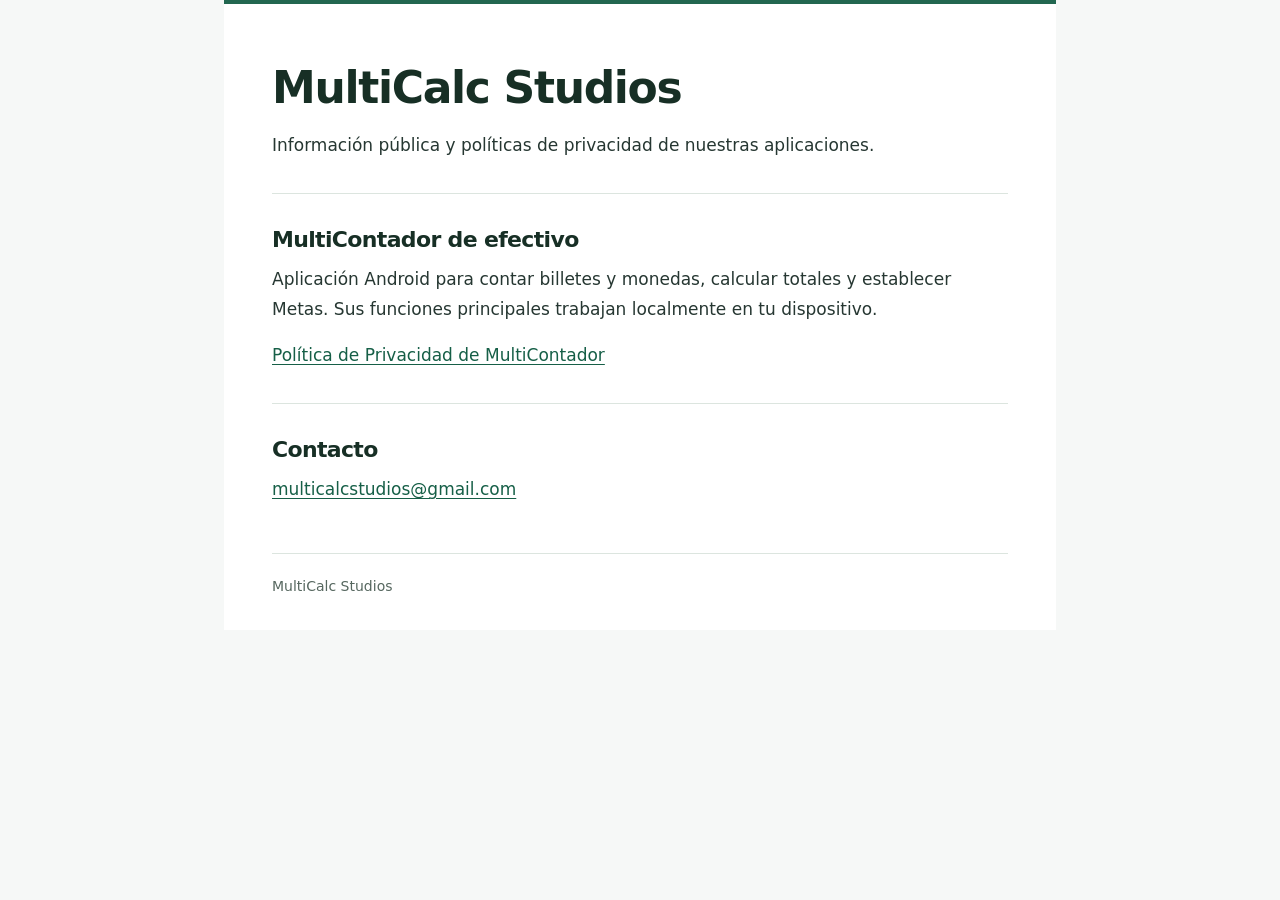
==== docs/index.html @ 552c7418 "Publish MultiCalc Studios site and MultiContador privacy policy" ====
<!doctype html>
<html lang="es">
  <head>
    <meta charset="utf-8" />
    <meta name="viewport" content="width=device-width, initial-scale=1" />
    <meta name="description" content="MultiCalc Studios: aplicaciones y políticas de privacidad." />
    <meta name="theme-color" content="#f6f8f7" />
    <link rel="icon" href="data:," />
    <title>MultiCalc Studios</title>
    <style>
      :root { color-scheme: light; font-family: system-ui, -apple-system, BlinkMacSystemFont, "Segoe UI", sans-serif; color: #263732; background: #f6f8f7; }
      * { box-sizing: border-box; }
      body { margin: 0; font-size: 1.0625rem; line-height: 1.75; }
      .page { width: min(100%, 52rem); margin-inline: auto; padding: 3.5rem 3rem 2rem; border-top: 4px solid #226750; background: #fff; }
      h1, h2 { color: #172f25; line-height: 1.25; letter-spacing: -0.03em; }
      h1 { margin: 0 0 1rem; font-size: clamp(2rem, 5vw, 2.75rem); }
      h2 { margin: 0 0 0.75rem; font-size: 1.375rem; }
      p { margin: 0 0 1rem; }
      section { margin-top: 2rem; padding-top: 2rem; border-top: 1px solid #dce5df; }
      a { color: #165f47; text-underline-offset: 0.2em; overflow-wrap: anywhere; }
      a:focus-visible { outline: 3px solid #226750; outline-offset: 4px; }
      footer { margin-top: 3rem; padding-top: 1.25rem; border-top: 1px solid #dce5df; color: #56675f; font-size: 0.875rem; }
      @media (max-width: 600px) { .page { padding: 2rem 1.25rem 1.5rem; } }
    </style>
  </head>
  <body>
    <div class="page">
      <header>
        <h1>MultiCalc Studios</h1>
        <p>Información pública y políticas de privacidad de nuestras aplicaciones.</p>
      </header>
      <main>
        <section aria-labelledby="multicontador">
          <h2 id="multicontador">MultiContador de efectivo</h2>
          <p>Aplicación Android para contar billetes y monedas, calcular totales y establecer Metas. Sus funciones principales trabajan localmente en tu dispositivo.</p>
          <p><a href="multicontador/privacidad/">Política de Privacidad de MultiContador</a></p>
        </section>
        <section aria-labelledby="contacto">
          <h2 id="contacto">Contacto</h2>
          <p><a href="mailto:multicalcstudios@gmail.com">multicalcstudios@gmail.com</a></p>
        </section>
      </main>
      <footer>MultiCalc Studios</footer>
    </div>
  </body>
</html>
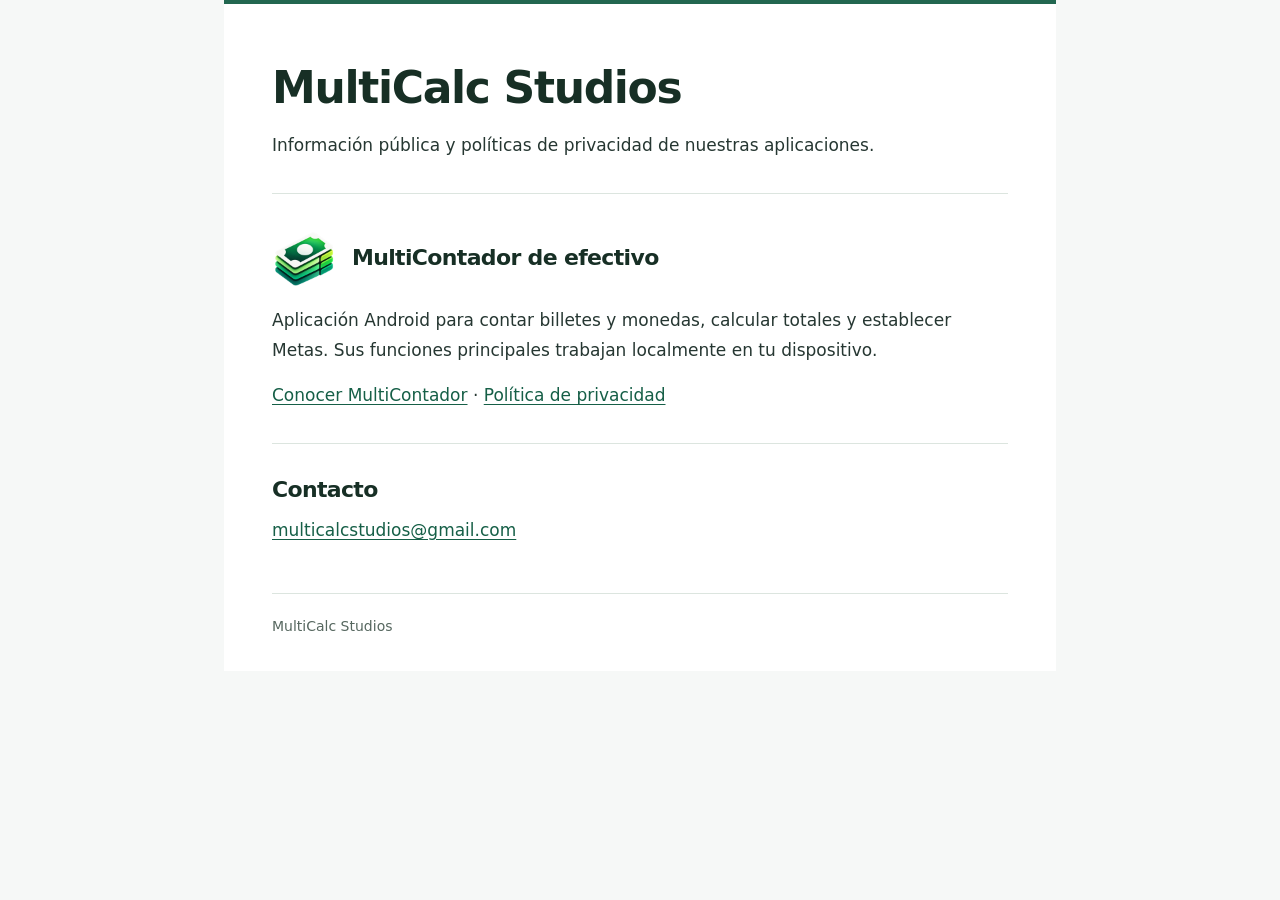
==== commit aac2f98b: "Add MultiContador landing page and official icons" ====
--- a/docs/index.html
+++ b/docs/index.html
@@ -15,6 +15,9 @@
       h1, h2 { color: #172f25; line-height: 1.25; letter-spacing: -0.03em; }
       h1 { margin: 0 0 1rem; font-size: clamp(2rem, 5vw, 2.75rem); }
       h2 { margin: 0 0 0.75rem; font-size: 1.375rem; }
+      .app-heading { display: flex; align-items: center; gap: 1rem; margin-bottom: 1rem; }
+      .app-heading img { display: block; width: 64px; height: 64px; flex: 0 0 auto; object-fit: contain; }
+      .app-heading h2 { margin: 0; }
       p { margin: 0 0 1rem; }
       section { margin-top: 2rem; padding-top: 2rem; border-top: 1px solid #dce5df; }
       a { color: #165f47; text-underline-offset: 0.2em; overflow-wrap: anywhere; }
@@ -31,9 +34,12 @@
       </header>
       <main>
         <section aria-labelledby="multicontador">
-          <h2 id="multicontador">MultiContador de efectivo</h2>
+          <div class="app-heading">
+            <img src="multicontador/assets/icons/android-chrome-192x192.png" width="192" height="192" alt="" decoding="async" />
+            <h2 id="multicontador">MultiContador de efectivo</h2>
+          </div>
           <p>Aplicación Android para contar billetes y monedas, calcular totales y establecer Metas. Sus funciones principales trabajan localmente en tu dispositivo.</p>
-          <p><a href="multicontador/privacidad/">Política de Privacidad de MultiContador</a></p>
+          <p><a href="multicontador/">Conocer MultiContador</a> · <a href="multicontador/privacidad/">Política de privacidad</a></p>
         </section>
         <section aria-labelledby="contacto">
           <h2 id="contacto">Contacto</h2>
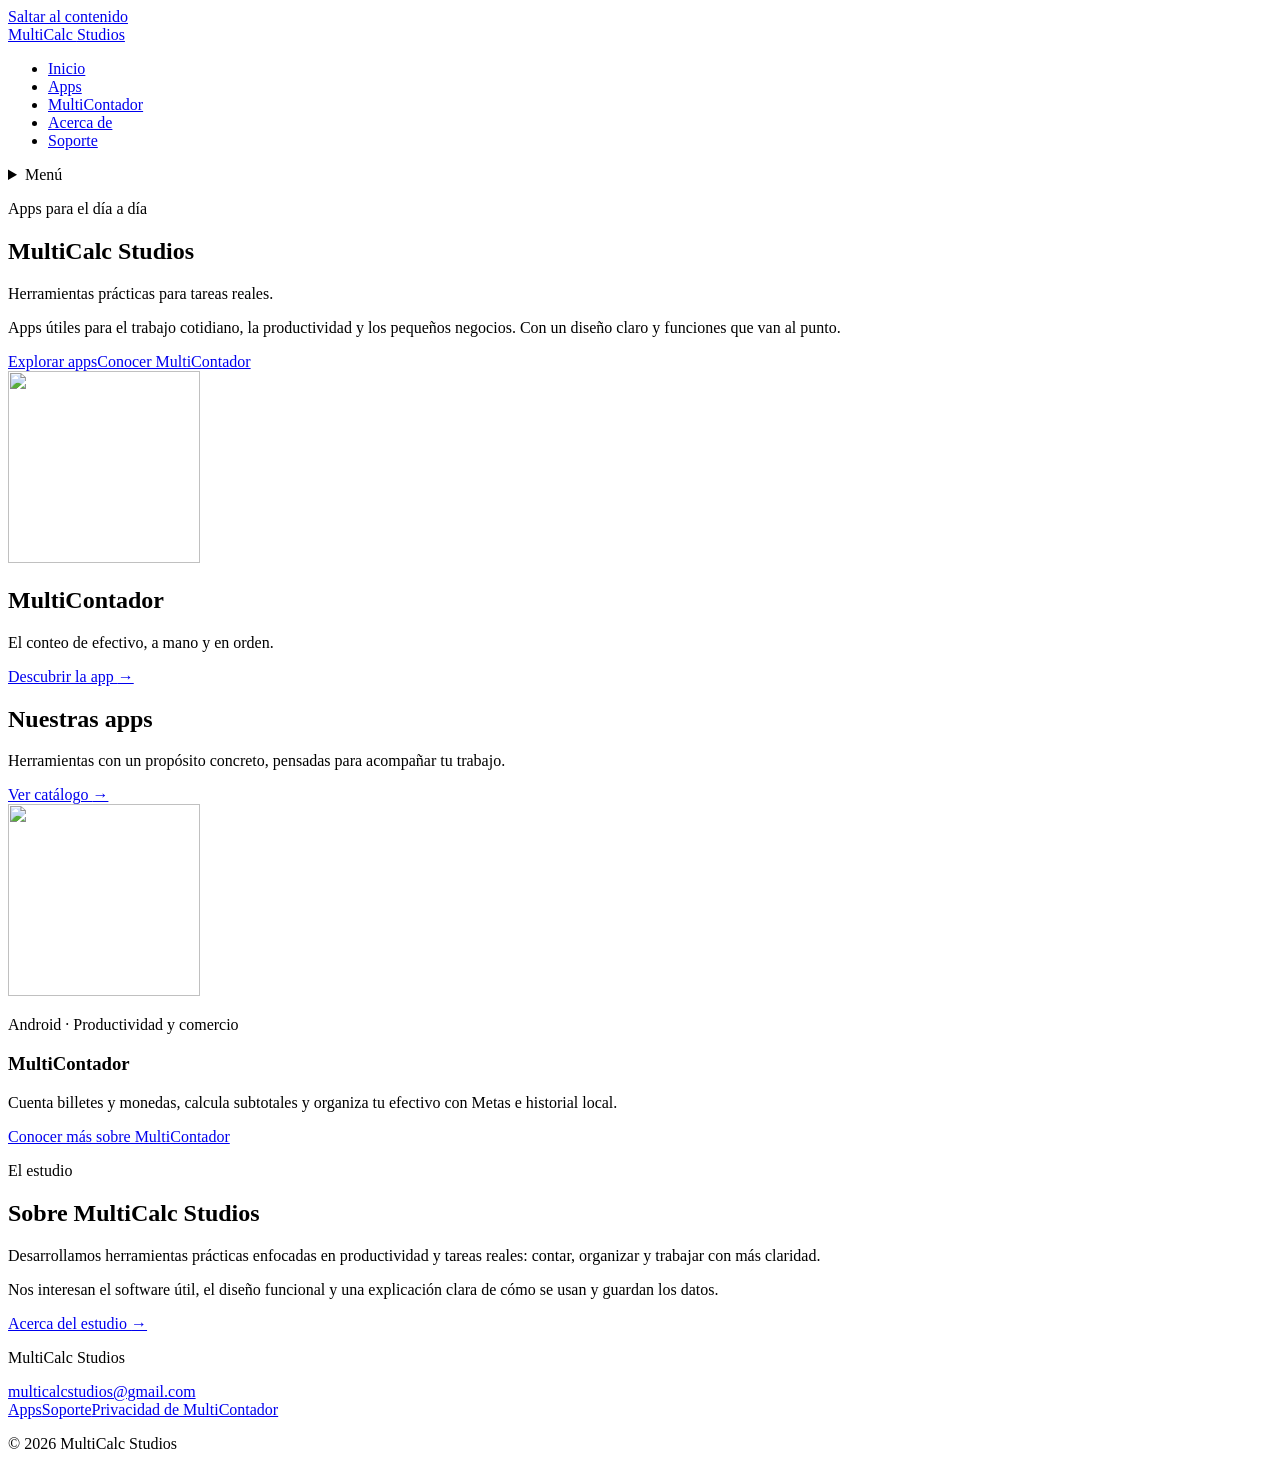
==== commit 67119f9e: "Expand MultiCalc Studios official website and navigation" ====
--- a/docs/index.html
+++ b/docs/index.html
@@ -3,50 +3,85 @@
   <head>
     <meta charset="utf-8" />
     <meta name="viewport" content="width=device-width, initial-scale=1" />
-    <meta name="description" content="MultiCalc Studios: aplicaciones y políticas de privacidad." />
-    <meta name="theme-color" content="#f6f8f7" />
-    <link rel="icon" href="data:," />
+    <meta name="description" content="Herramientas prácticas para productividad, conteo de efectivo y pequeños negocios." />
+    <meta name="theme-color" content="#ffffff" />
+    <link rel="canonical" href="https://multicalcstudios.github.io/multicalc-studios-web/" />
+    <link rel="icon" type="image/png" sizes="32x32" href="/multicalc-studios-web/multicontador/assets/icons/favicon-32x32.png" />
+    <link rel="icon" type="image/png" sizes="16x16" href="/multicalc-studios-web/multicontador/assets/icons/favicon-16x16.png" />
+    <link rel="apple-touch-icon" sizes="180x180" href="/multicalc-studios-web/multicontador/assets/icons/apple-touch-icon.png" />
+    <meta property="og:type" content="website" />
+    <meta property="og:site_name" content="MultiCalc Studios" />
+    <meta property="og:title" content="MultiCalc Studios" />
+    <meta property="og:description" content="Herramientas prácticas para productividad, conteo de efectivo y pequeños negocios." />
+    <meta property="og:url" content="https://multicalcstudios.github.io/multicalc-studios-web/" />
+    <meta property="og:image" content="https://multicalcstudios.github.io/multicalc-studios-web/multicontador/assets/icons/android-chrome-512x512.png" />
+    <meta property="og:image:type" content="image/png" />
+    <meta property="og:image:width" content="512" />
+    <meta property="og:image:height" content="512" />
+    <meta property="og:image:alt" content="Icono de MultiContador: billetes verdes apilados." />
+    <meta name="twitter:card" content="summary" />
+    <meta name="twitter:image" content="https://multicalcstudios.github.io/multicalc-studios-web/multicontador/assets/icons/android-chrome-512x512.png" />
+    <meta name="twitter:image:alt" content="Icono de MultiContador: billetes verdes apilados." />
     <title>MultiCalc Studios</title>
-    <style>
-      :root { color-scheme: light; font-family: system-ui, -apple-system, BlinkMacSystemFont, "Segoe UI", sans-serif; color: #263732; background: #f6f8f7; }
-      * { box-sizing: border-box; }
-      body { margin: 0; font-size: 1.0625rem; line-height: 1.75; }
-      .page { width: min(100%, 52rem); margin-inline: auto; padding: 3.5rem 3rem 2rem; border-top: 4px solid #226750; background: #fff; }
-      h1, h2 { color: #172f25; line-height: 1.25; letter-spacing: -0.03em; }
-      h1 { margin: 0 0 1rem; font-size: clamp(2rem, 5vw, 2.75rem); }
-      h2 { margin: 0 0 0.75rem; font-size: 1.375rem; }
-      .app-heading { display: flex; align-items: center; gap: 1rem; margin-bottom: 1rem; }
-      .app-heading img { display: block; width: 64px; height: 64px; flex: 0 0 auto; object-fit: contain; }
-      .app-heading h2 { margin: 0; }
-      p { margin: 0 0 1rem; }
-      section { margin-top: 2rem; padding-top: 2rem; border-top: 1px solid #dce5df; }
-      a { color: #165f47; text-underline-offset: 0.2em; overflow-wrap: anywhere; }
-      a:focus-visible { outline: 3px solid #226750; outline-offset: 4px; }
-      footer { margin-top: 3rem; padding-top: 1.25rem; border-top: 1px solid #dce5df; color: #56675f; font-size: 0.875rem; }
-      @media (max-width: 600px) { .page { padding: 2rem 1.25rem 1.5rem; } }
-    </style>
+    <link rel="stylesheet" href="/multicalc-studios-web/assets/css/site.css" />
   </head>
   <body>
-    <div class="page">
-      <header>
-        <h1>MultiCalc Studios</h1>
-        <p>Información pública y políticas de privacidad de nuestras aplicaciones.</p>
-      </header>
-      <main>
-        <section aria-labelledby="multicontador">
-          <div class="app-heading">
-            <img src="multicontador/assets/icons/android-chrome-192x192.png" width="192" height="192" alt="" decoding="async" />
-            <h2 id="multicontador">MultiContador de efectivo</h2>
+    <a class="skip-link" href="#contenido">Saltar al contenido</a>
+    <header class="site-header">
+      <div class="container header-inner">
+        <a class="wordmark" href="/multicalc-studios-web/" aria-label="MultiCalc Studios, inicio">MultiCalc <span>Studios</span></a>
+        <nav class="desktop-nav" aria-label="Principal"><ul class="nav-list"><li><a href="/multicalc-studios-web/" aria-current="page">Inicio</a></li><li><a href="/multicalc-studios-web/apps/">Apps</a></li><li><a href="/multicalc-studios-web/multicontador/">MultiContador</a></li><li><a href="/multicalc-studios-web/acerca-de/">Acerca de</a></li><li><a href="/multicalc-studios-web/soporte/">Soporte</a></li></ul></nav>
+        <details class="mobile-nav">
+          <summary><span class="menu-lines" aria-hidden="true"></span>Menú</summary>
+          <nav aria-label="Principal móvil"><ul class="nav-list"><li><a href="/multicalc-studios-web/" aria-current="page">Inicio</a></li><li><a href="/multicalc-studios-web/apps/">Apps</a></li><li><a href="/multicalc-studios-web/multicontador/">MultiContador</a></li><li><a href="/multicalc-studios-web/acerca-de/">Acerca de</a></li><li><a href="/multicalc-studios-web/soporte/">Soporte</a></li></ul></nav>
+        </details>
+      </div>
+    </header>
+
+    <main id="contenido" tabindex="-1">
+      <div class="container">
+        <section class="hero home-hero" aria-labelledby="titulo">
+          <div>
+            <p class="eyebrow">Apps para el día a día</p>
+            <h1 id="titulo">MultiCalc Studios</h1>
+            <p class="hero-message">Herramientas prácticas para tareas reales.</p>
+            <p class="hero-description">Apps útiles para el trabajo cotidiano, la productividad y los pequeños negocios. Con un diseño claro y funciones que van al punto.</p>
+            <div class="actions"><a class="button" href="/multicalc-studios-web/apps/">Explorar apps</a><a class="button button-secondary" href="/multicalc-studios-web/multicontador/">Conocer MultiContador</a></div>
           </div>
-          <p>Aplicación Android para contar billetes y monedas, calcular totales y establecer Metas. Sus funciones principales trabajan localmente en tu dispositivo.</p>
-          <p><a href="multicontador/">Conocer MultiContador</a> · <a href="multicontador/privacidad/">Política de privacidad</a></p>
+          <aside class="featured-app" aria-labelledby="app-destacada">
+            <img class="app-icon" src="/multicalc-studios-web/multicontador/assets/icons/android-chrome-192x192.png" width="192" height="192" alt="" decoding="async" />
+            <h2 id="app-destacada">MultiContador</h2>
+            <p>El conteo de efectivo, a mano y en orden.</p>
+            <a class="text-link" href="/multicalc-studios-web/multicontador/">Descubrir la app <span aria-hidden="true">→</span></a>
+          </aside>
         </section>
-        <section aria-labelledby="contacto">
-          <h2 id="contacto">Contacto</h2>
-          <p><a href="mailto:multicalcstudios@gmail.com">multicalcstudios@gmail.com</a></p>
+        <section class="section" aria-labelledby="nuestras-apps">
+          <div class="section-heading"><div><h2 id="nuestras-apps">Nuestras apps</h2><p>Herramientas con un propósito concreto, pensadas para acompañar tu trabajo.</p></div><a class="text-link" href="/multicalc-studios-web/apps/">Ver catálogo <span aria-hidden="true">→</span></a></div>
+          <div class="app-grid"><article class="app-card">
+          <img class="app-icon" src="/multicalc-studios-web/multicontador/assets/icons/android-chrome-192x192.png" width="192" height="192" alt="" decoding="async" />
+          <div class="app-copy">
+            <p class="category">Android · Productividad y comercio</p>
+            <h3>MultiContador</h3>
+            <p>Cuenta billetes y monedas, calcula subtotales y organiza tu efectivo con Metas e historial local.</p>
+
+            <a class="button button-secondary" href="/multicalc-studios-web/multicontador/">Conocer más<span class="visually-hidden"> sobre MultiContador</span></a>
+          </div>
+        </article></div>
         </section>
-      </main>
-      <footer>MultiCalc Studios</footer>
-    </div>
+        <section class="section about-strip" aria-labelledby="sobre">
+          <div><p class="eyebrow">El estudio</p><h2 id="sobre">Sobre MultiCalc Studios</h2></div>
+          <div><p>Desarrollamos herramientas prácticas enfocadas en productividad y tareas reales: contar, organizar y trabajar con más claridad.</p><p>Nos interesan el software útil, el diseño funcional y una explicación clara de cómo se usan y guardan los datos.</p><a class="text-link" href="/multicalc-studios-web/acerca-de/">Acerca del estudio <span aria-hidden="true">→</span></a></div>
+        </section>
+      </div>
+    </main>
+    <footer class="site-footer">
+      <div class="container">
+        <div class="footer-main">
+          <div><p class="footer-name">MultiCalc Studios</p><a class="footer-email" href="mailto:multicalcstudios@gmail.com">multicalcstudios@gmail.com</a></div>
+          <nav class="footer-nav" aria-label="Enlaces de ayuda"><a href="/multicalc-studios-web/apps/">Apps</a><a href="/multicalc-studios-web/soporte/">Soporte</a><a href="/multicalc-studios-web/multicontador/privacidad/">Privacidad de MultiContador</a></nav>
+        </div>
+        <p class="copyright">© 2026 MultiCalc Studios</p>
+      </div>
+    </footer>
   </body>
 </html>
